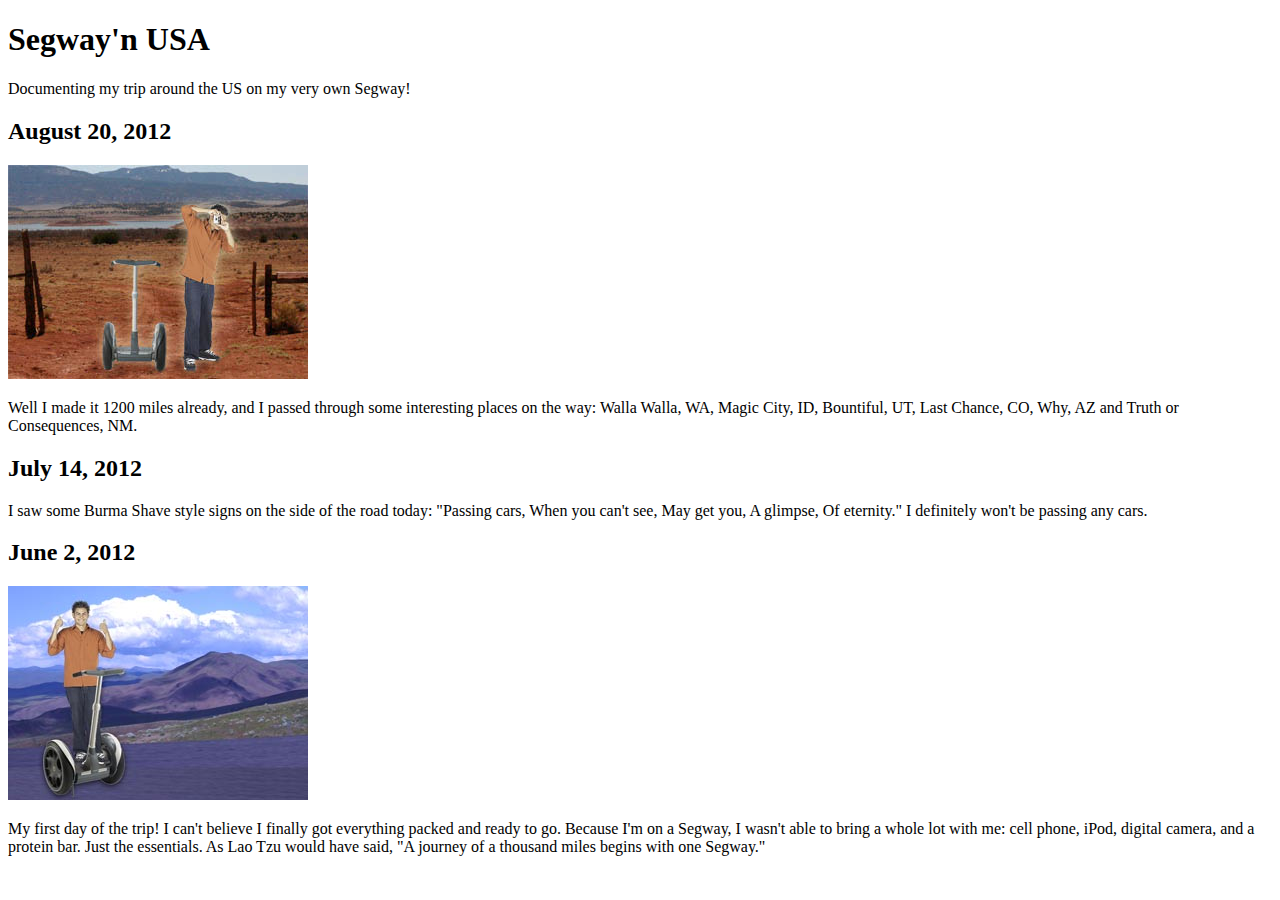
==== journal.html @ aa083f68 "Start of Chapter2" ====
<!DOCTYPE html>
<html lang="en">
<head>
    <meta charset="UTF-8">
    <title>My Trip Around the USA on a Segway</title>
</head>
<body>

    <h1>Segway'n USA</h1>
    <p>
        Documenting my trip around the US on my very own Segway!
    </p>

    <h2>August 20, 2012</h2>
    <img src="images/segway2.jpg" alt="Person taking photos with Segway">
    <p>
        Well I made it 1200 miles already, and I passed through some interesting places on the way:
        Walla Walla, WA, Magic City, ID, Bountiful, UT, Last Chance, CO, Why, AZ and Truth or Consequences, NM.
    </p>

    <h2>July 14, 2012</h2>
    <p>
        I saw some Burma Shave style signs on the side of the
        road today: "Passing cars, When you can't see, May get
        you, A glimpse, Of eternity." I definitely won't be passing
        any cars.
    </p>

    <h2>June 2, 2012</h2>
    <img src="images/segway1.jpg" alt="Person on a Segway">
    <p>
        My first day of the trip! I can't believe I finally got
        everything packed and ready to go. Because I'm on a Segway,
        I wasn't able to bring a whole lot with me: cell phone, iPod,
        digital camera, and a protein bar. Just the essentials. As
        Lao Tzu would have said, "A journey of a thousand miles begins
        with one Segway."
    </p>
    
</body>
</html>
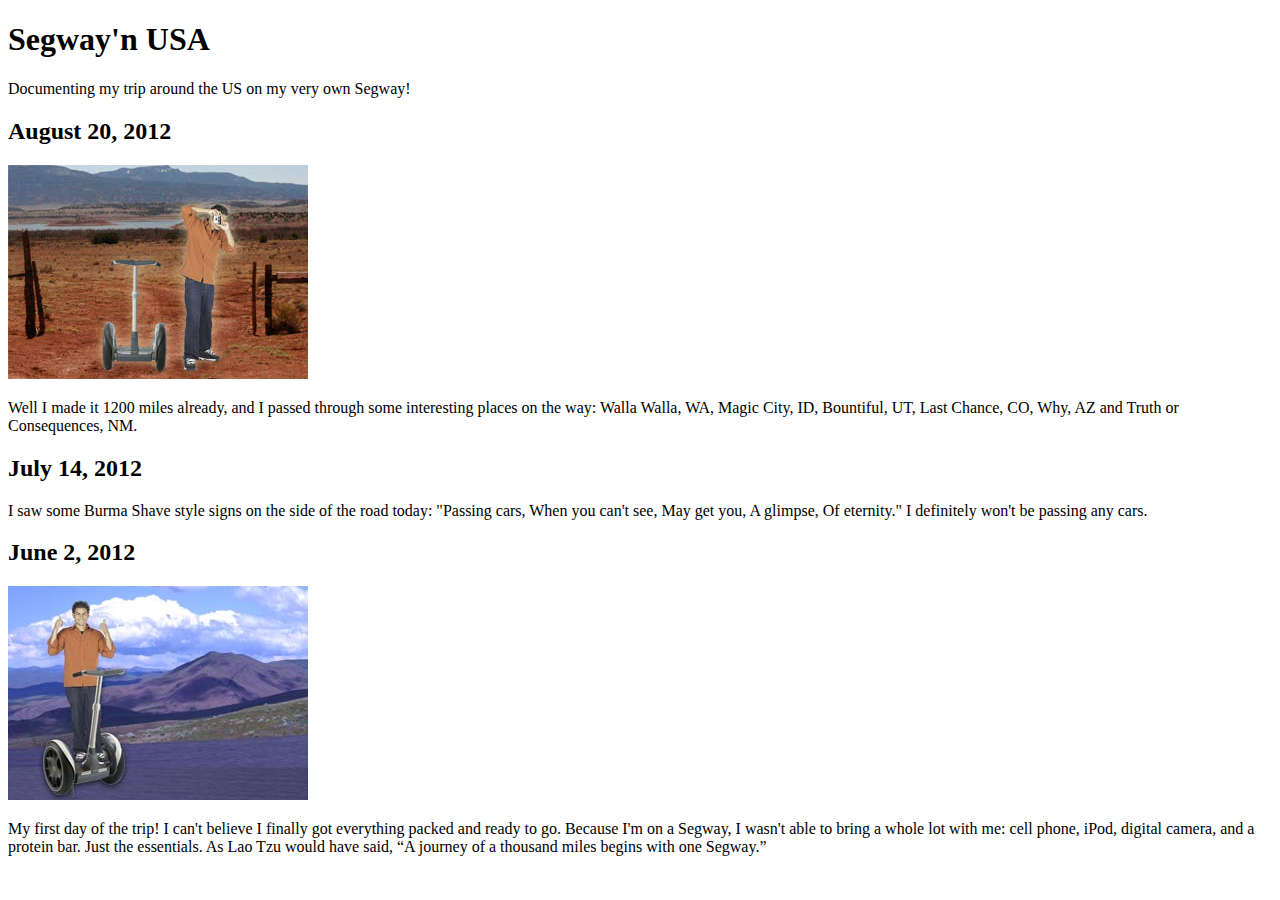
==== commit e47c42df: "Journal with q element" ====
--- a/journal.html
+++ b/journal.html
@@ -33,9 +33,9 @@
         everything packed and ready to go. Because I'm on a Segway,
         I wasn't able to bring a whole lot with me: cell phone, iPod,
         digital camera, and a protein bar. Just the essentials. As
-        Lao Tzu would have said, "A journey of a thousand miles begins
-        with one Segway."
+        Lao Tzu would have said, <q>A journey of a thousand miles begins
+        with one Segway.</q>
     </p>
-    
+
 </body>
 </html>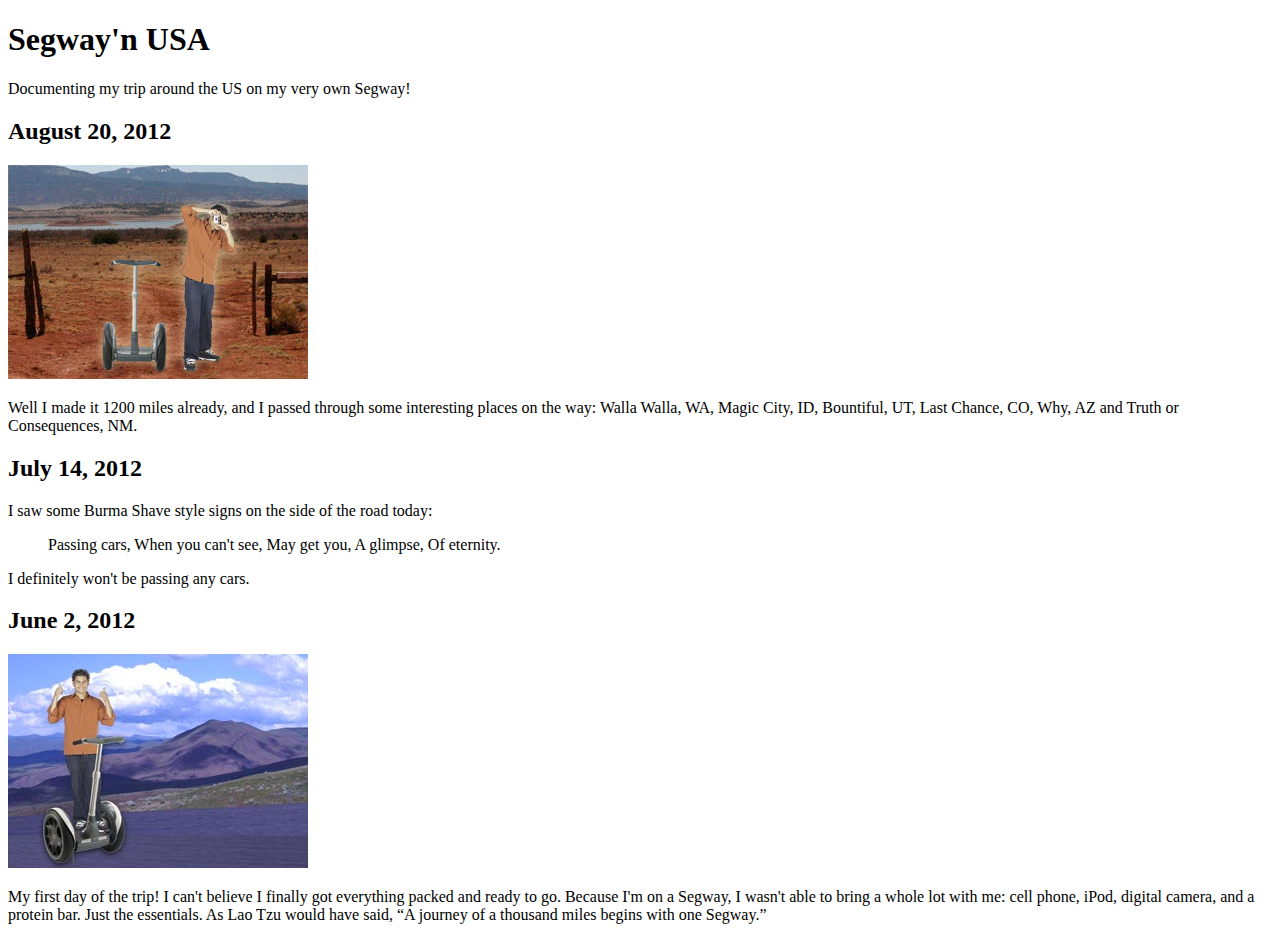
==== commit b018a575: "blockquote added but with problem" ====
--- a/journal.html
+++ b/journal.html
@@ -21,9 +21,17 @@
     <h2>July 14, 2012</h2>
     <p>
         I saw some Burma Shave style signs on the side of the
-        road today: "Passing cars, When you can't see, May get
-        you, A glimpse, Of eternity." I definitely won't be passing
-        any cars.
+        road today:
+    </p>
+    <blockquote>
+        Passing cars,
+        When you can't see,
+        May get you,
+        A glimpse,
+        Of eternity.
+    </blockquote>
+    <p>
+        I definitely won't be passing any cars.
     </p>
 
     <h2>June 2, 2012</h2>
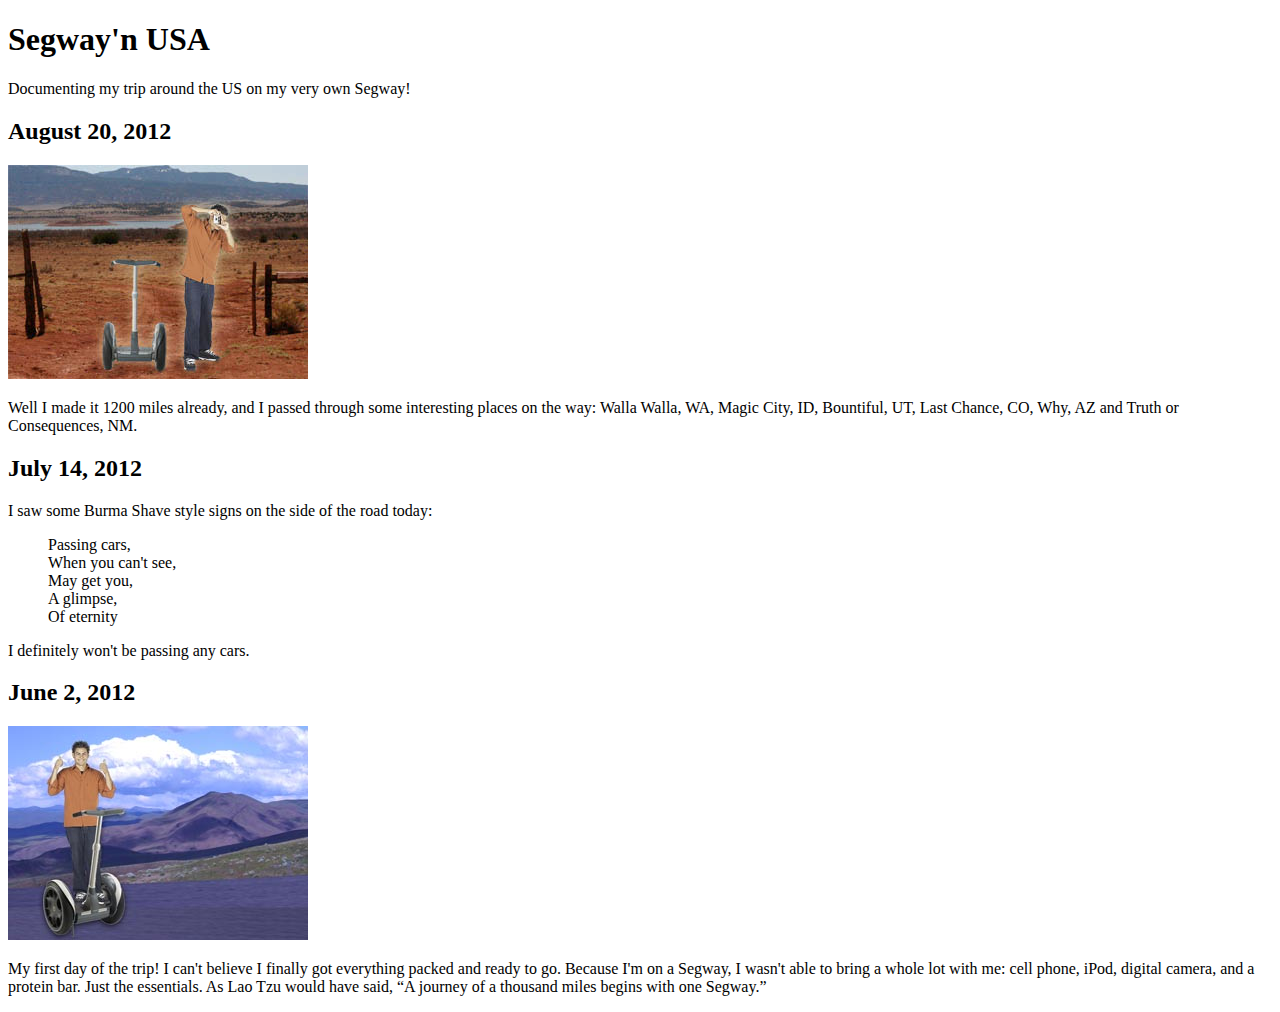
==== commit 6a561234: "br element in blockquote introduced" ====
--- a/journal.html
+++ b/journal.html
@@ -24,11 +24,11 @@
         road today:
     </p>
     <blockquote>
-        Passing cars,
-        When you can't see,
-        May get you,
-        A glimpse,
-        Of eternity.
+        Passing cars,<br>
+        When you can't see,<br>
+        May get you,<br>
+        A glimpse,<br>
+        Of eternity<br>
     </blockquote>
     <p>
         I definitely won't be passing any cars.
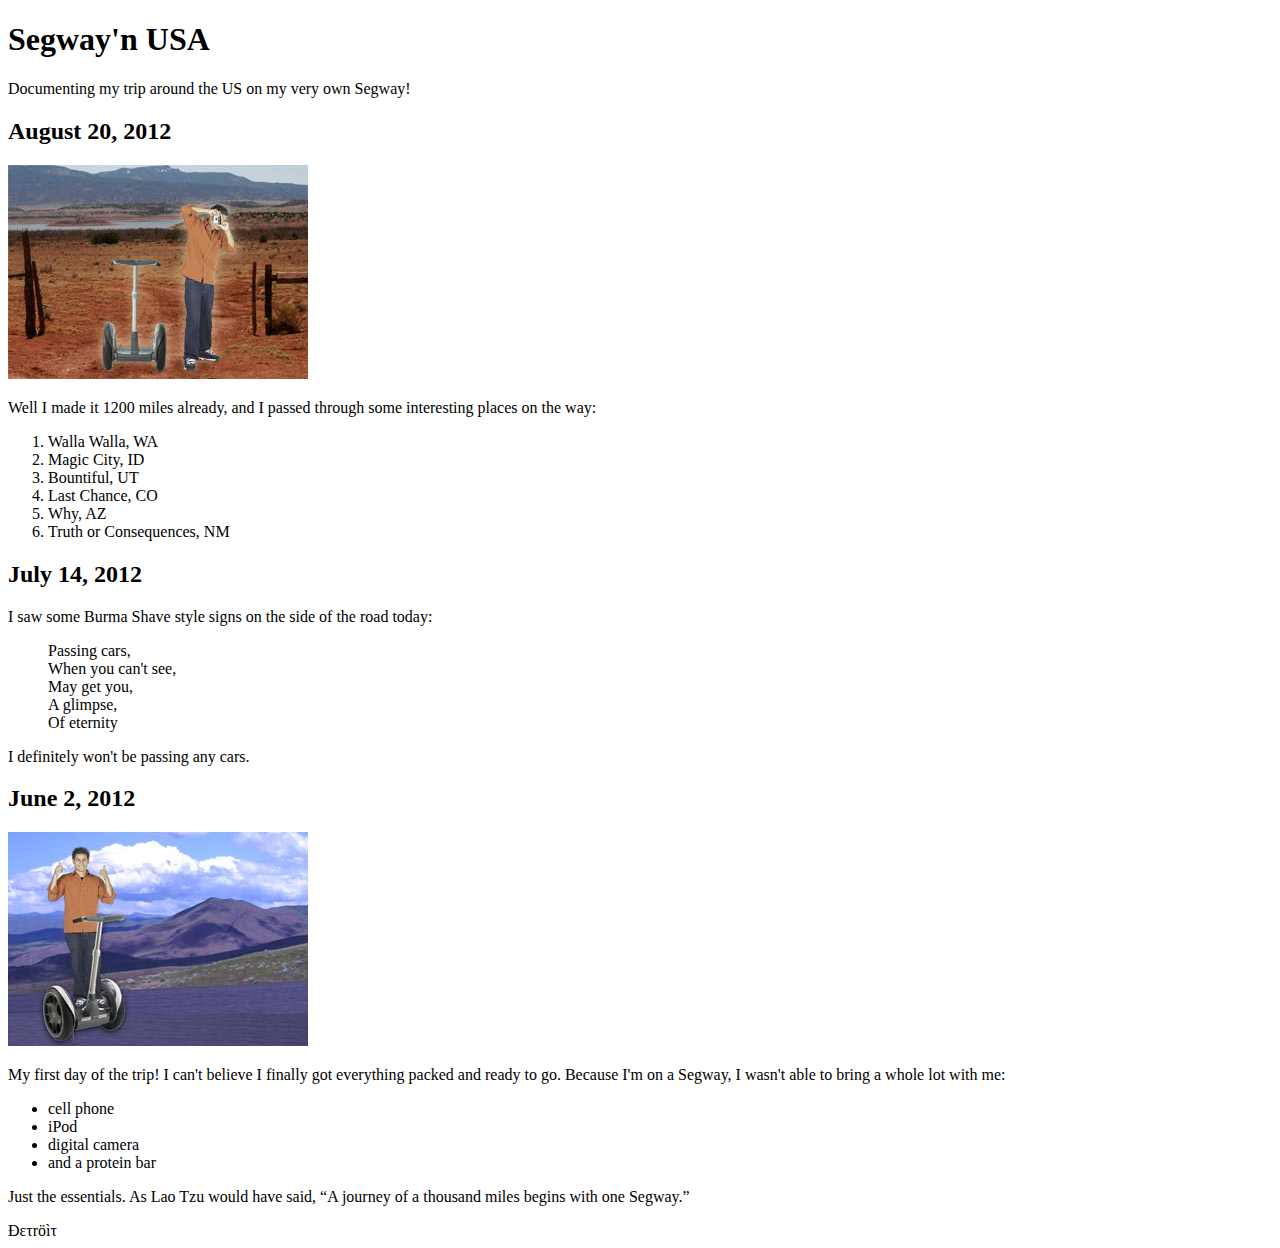
==== commit e438a0dc: "ol, ul and exercise" ====
--- a/journal.html
+++ b/journal.html
@@ -15,9 +15,16 @@
     <img src="images/segway2.jpg" alt="Person taking photos with Segway">
     <p>
         Well I made it 1200 miles already, and I passed through some interesting places on the way:
-        Walla Walla, WA, Magic City, ID, Bountiful, UT, Last Chance, CO, Why, AZ and Truth or Consequences, NM.
+
     </p>
-
+    <ol>
+        <li>Walla Walla, WA</li>
+        <li>Magic City, ID</li>
+        <li>Bountiful, UT</li>
+        <li>Last Chance, CO</li>
+        <li>Why, AZ</li>
+        <li>Truth or Consequences, NM</li>
+    </ol>
     <h2>July 14, 2012</h2>
     <p>
         I saw some Burma Shave style signs on the side of the
@@ -39,11 +46,21 @@
     <p>
         My first day of the trip! I can't believe I finally got
         everything packed and ready to go. Because I'm on a Segway,
-        I wasn't able to bring a whole lot with me: cell phone, iPod,
-        digital camera, and a protein bar. Just the essentials. As
-        Lao Tzu would have said, <q>A journey of a thousand miles begins
+        I wasn't able to bring a whole lot with me:
+
+    </p>
+    <ul>
+        <li>cell phone</li>
+        <li>iPod</li>
+        <li>digital camera</li>
+        <li>and a protein bar</li>
+    </ul>
+    <p>
+        Just the essentials. As Lao Tzu would have said,
+        <q>A journey of a thousand miles begins
         with one Segway.</q>
     </p>
+    &#208;&epsilon;&tau;&#114;&ouml;&igrave;&tau;
 
 </body>
 </html>